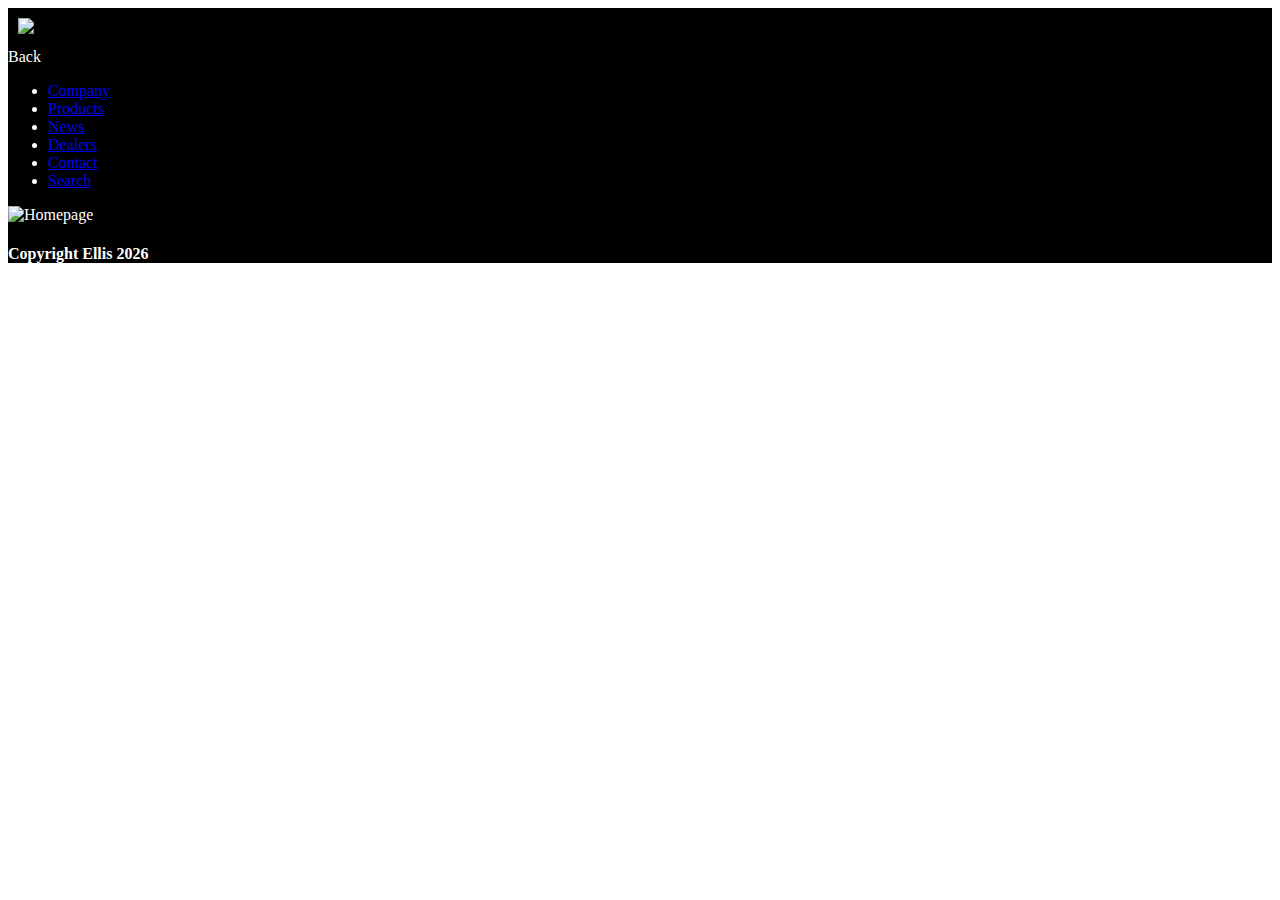
==== index.html @ 0164c62b "Versione HTML" ====
<!DOCTYPE html>
<html>
<head>
<meta charset="utf-8">
<title>jQuery Mobile Web App</title>
<link rel="stylesheet" href="https://ajax.aspnetcdn.com/ajax/jquery.mobile/1.1.1/jquery.mobile-1.1.1.min.css" />
<link href="_css/style.css" rel="stylesheet" type="text/css"/>
<script src="https://ajax.googleapis.com/ajax/libs/jquery/1.7.1/jquery.min.js"></script>
<script src="https://ajax.aspnetcdn.com/ajax/jquery.mobile/1.1.1/jquery.mobile-1.1.1.min.js"></script>
<script type="text/javascript">
var pulsante;
</script>
<script type="text/javascript" src="jquery-mobile/jquery.common.js"></script>
<!-- Custom css -->
<link rel="stylesheet" href="jquery-mobile/jqm-icon-pack-2.1.2-fa.css" />
<!-- This reference to cordova.js will allow for code hints as long as the current site has been configured as a mobile application. 
	 To configure the site as a mobile application, go to Site -> Mobile Applications -> Configure Application Framework...
<script src="/cordova.js" type="text/javascript"></script> -->
</head>
<body>
<div data-role="page" id="home" class="ui-page content">
    <div id="header" data-theme="a" data-role="header" data-position="fixed">
        <div class="logo" data-theme="a"> <img src="http://test.vision121.it/appPhoneGap/_img/logo.png" /> </div>
        <a data-icon="arrow-l" data-iconpos="left" class="ui-btn-right" data-role="button" data-rel="back">Back</a>
        <div data-role="navbar" data-grid="b" data-theme="a" >
          <ul>
            <li> <a id="btnChiSiamo" data-role="button" data-theme="a" data-transition="slide" href="company.html" > Company </a> </li>
            <li> <a id="btnProdotti" data-role="button" data-theme="a" data-transition="slide" href="products.html" > Products </a> </li>
            <li> <a id="btnNews" data-role="button" data-theme="a" data-transition="slide" href="#page4" > News </a> </li>
            <li> <a id="btnDealers" data-role="button" data-theme="a" data-transition="slide" href="#page5" > Dealers </a> </li>
            <li> <a id="btnContact" data-role="button" data-theme="a" data-transition="slide" href="#page6" > Contact </a> </li>
            <li> <a id="btnSearch" data-role="button" data-theme="a" data-transition="slide" href="#page7" > Search </a> </li>
          </ul>
        </div>
    </div>
    
    <div data-role="content">
    	<img src="http://test.vision121.it/appPhoneGap/_img/bg-homepage.jpg" alt="Homepage" title="Homepage" class="img">
    </div>
    
	<div data-role="footer" id="footerDiv">
		<h4 id="c-copyr"> </h4>
	</div>
    <script type="text/javascript">
	var my_date = new Date();	
	$("#c-copyr").text("Copyright Ellis "+my_date.getFullYear());
	</script>
</div>
</body>
</html>
---- _css/style.css ----
/* CSS Document */
#loading {
	position: fixed;
	top: 0;
	left: 0;
	width: 100%;
	height: 100%;
	z-index: 999;
	background: #000000 url(../_img/loading.gif) center center no-repeat;
}

#header .logo {
	padding:10px;	
}

.content {
	background: url('http://test.vision121.it/appPhoneGap/_img/bg.jpg') no-repeat top left #000000;
	color:#ffffff;
}

.img {
	width:100%;
}

.ui-content {
	padding:0;
}

.ui-header .ui-btn-right {
	margin:20% 0 10px 0;
}

.box-txt {
	margin:20px;
	text-align:justify;
}

#testo ul {
	margin:0;
	padding:0;
	list-style:none;
}

#testo li {
	margin:0 2% 0 2%;
	padding:0;
	list-style:none;
	float:left;
	width:46%;
}

#testo li img {
	width:100%;
}
---- jquery-mobile/jqm-icon-pack-2.1.2-fa.css ----
/*
	The following declaration increase the size of the "dot" which contains the icon
	This is because some of the font awesome icons are larger than jQuery Mobile icons
	It applies to ALL occurrences, but can be commented out or removed if necessary
*/
.ui-icon {
	width: 20px;
	height: 20px;
	-moz-border-radius: 10px;
	-webkit-border-radius: 10px;
	border-radius: 10px;
	margin-top: -10px !important;
	line-height: 20px;
}
.ui-icon:before { margin-left: 3px; }

/* fix for Github issue #6 */
.ui-btn-icon-notext .ui-btn-inner .ui-icon {
	margin: 1px 1px 2px 2px !important;
}
.ui-li-link-alt .ui-btn-inner .ui-icon {
	margin: -10px -10px auto auto !important;	
}

/* fix for icons within header bars */
.ui-navbar .ui-icon {
	margin-top: 0 !important;
}

/* supporting original icons */
.ui-icon-plus, .ui-icon-minus, .ui-icon-delete, .ui-icon-arrow-r,
.ui-icon-arrow-l, .ui-icon-arrow-u, .ui-icon-arrow-d, .ui-icon-check,
.ui-icon-gear, .ui-icon-refresh, .ui-icon-forward, .ui-icon-back,
.ui-icon-grid, .ui-icon-star, .ui-icon-alert, .ui-icon-info, .ui-icon-home, .ui-icon-search, .ui-icon-searchfield:after, 
.ui-icon-checkbox-off, .ui-icon-checkbox-on, .ui-icon-radio-off, .ui-icon-radio-on, .ui-icon-email , .ui-icon-page,
.ui-icon-question , .ui-icon-foursquare, .ui-icon-dollar , .ui-icon-euro,
.ui-icon-pound , .ui-icon-apple , .ui-icon-chat , .ui-icon-trash , .ui-icon-mappin , .ui-icon-direction,
.ui-icon-heart , .ui-icon-wrench , .ui-icon-play , .ui-icon-pause , .ui-icon-stop , .ui-icon-person , .ui-icon-music,
.ui-icon-wifi , .ui-icon-phone , .ui-icon-power ,
.ui-icon-lightning , .ui-icon-drink , .ui-icon-android {
	background-image: url('../_img/icons-18-white-pack.png') !important;
}

@media only screen and (-webkit-min-device-pixel-ratio: 1.5),
       only screen and (min--moz-device-pixel-ratio: 1.5),
       only screen and (min-resolution: 240dpi) {
	
	.ui-icon-plus, .ui-icon-minus, .ui-icon-delete, .ui-icon-arrow-r,
	.ui-icon-arrow-l, .ui-icon-arrow-u, .ui-icon-arrow-d, .ui-icon-check,
	.ui-icon-gear, .ui-icon-refresh, .ui-icon-forward, .ui-icon-back,
	.ui-icon-grid, .ui-icon-star, .ui-icon-alert, .ui-icon-info, .ui-icon-home, .ui-icon-search, .ui-icon-searchfield:after, 
	.ui-icon-checkbox-off, .ui-icon-checkbox-on, .ui-icon-radio-off, .ui-icon-radio-on, .ui-icon-email , .ui-icon-page,
	.ui-icon-question , .ui-icon-foursquare, .ui-icon-dollar , .ui-icon-euro,
	.ui-icon-pound , .ui-icon-apple , .ui-icon-chat , .ui-icon-trash , .ui-icon-mappin , .ui-icon-direction,
	.ui-icon-heart , .ui-icon-wrench , .ui-icon-play , .ui-icon-pause , .ui-icon-stop , .ui-icon-person , .ui-icon-music,
	.ui-icon-wifi , .ui-icon-phone , .ui-icon-power ,
	.ui-icon-lightning , .ui-icon-drink , .ui-icon-android {
		background-image: url('../_img/icons-36-white-pack.png');
		-moz-background-size: 774px 54px;
		-o-background-size: 774px 54px;
		-webkit-background-size: 774px 54px;
		background-size: 774px 54px;
	}
	.ui-icon-alt {
		background-image: url('../_img/icons-36-black-pack.png'	);
	}
}

/* first row */
.ui-icon-plus { background-position: 0px 1px !important; }
.ui-icon-minus { background-position: -36px 1px !important; }
.ui-icon-delete { background-position: -71px 1px !important; }
.ui-icon-arrow-r { background-position: -107px 1px !important; }
.ui-icon-arrow-l { background-position: -143px 1px !important; }
.ui-icon-arrow-u { background-position: -179px 1px !important; }
.ui-icon-arrow-d { background-position: -215px 1px !important; }
.ui-icon-check { background-position: -251px 1px !important; }
.ui-icon-gear { background-position: -287px 1px !important; }
.ui-icon-refresh { background-position: -323px 1px !important; }
.ui-icon-forward { background-position: -359px 1px !important; }
.ui-icon-back { background-position: -396px -0 !important; }
.ui-icon-grid { background-position: -431px 1px !important; }
.ui-icon-star { background-position: -467px 1px !important; }
.ui-icon-alert { background-position: -503px 1px !important; }
.ui-icon-info { background-position: -539px 1px !important; }
.ui-icon-home { background-position: -575px 1px !important; }
.ui-icon-search,.ui-icon-searchfield:after { background-position: -611px 0px !important; }
.ui-icon-checkbox-off { background-position: -681px 1px !important; }
.ui-icon-checkbox-on { background-position: -647px 1px !important; }
.ui-icon-radio-off { background-position: -752px 1px !important; }
.ui-icon-radio-on { background-position: -717px 1px !important; }

/* begin icon pack definitions */
/* second row */
.ui-icon-email { background-position: 1px -17px !important; }
.ui-icon-page { background-position: -36px -17px !important; }
.ui-icon-question { background-position: -71px -17px !important; }
.ui-icon-foursquare { background-position: -107px -17px !important; }
.ui-icon-dollar { background-position: -215px -17px !important; }
.ui-icon-euro { background-position: -251px -17px !important; }
.ui-icon-pound { background-position: -287px -17px !important; }
.ui-icon-apple { background-position: -323px -17px !important; }
.ui-icon-chat { background-position: -359px -17px !important; }
.ui-icon-trash { background-position: -395px -17px !important; }
.ui-icon-mappin { background-position: -467px -17px !important; }
.ui-icon-direction { background-position: -503px -17px !important; }
.ui-icon-heart { background-position: -539px -17px !important; }
.ui-icon-wrench { background-position: -575px -17px !important; }
.ui-icon-play { background-position: -611px -17px !important; }
.ui-icon-pause { background-position: -647px -17px !important; }
.ui-icon-stop { background-position: -683px -17px !important; }
.ui-icon-person { background-position: -719px -17px !important; }
.ui-icon-music { background-position: -755px -17px !important; }

/* third row */
.ui-icon-wifi { background-position: -35px -34px !important; }
.ui-icon-phone { background-position: -72px -36px !important; }
.ui-icon-power { background-position: -107px -35px !important; }
.ui-icon-lightning { background-position: -251px -35px !important; }
.ui-icon-android { background-position: -323px -35px !important; }




/* begin primary declarations */
@font-face {
	font-family: 'FontAwesome';
	src: url('../font/fontawesome-webfont.eot');
	src: url('../font/fontawesome-webfont.eot?#iefix') format('embedded-opentype'),
		url('../font/fontawesome-webfont.woff') format('woff'),
		url('../font/fontawesome-webfont.ttf') format('truetype'),
		url('../font/fontawesome-webfont.svgz#FontAwesomeRegular') format('svg'),
		url('../font/fontawesome-webfont.svg#FontAwesomeRegular') format('svg');
	font-weight: normal;
	font-style: normal;
}
[class^="ui-icon-"]:before, [class*=" ui-icon-"]:before {
	font-family: FontAwesome !important;
	font-weight: normal;
	font-style: normal;
	display: inline-block;
}
.ui-icon:not(.ui-icon-loading), .ui-icon-searchfield::after {
	background: #666666;
	background: rgba(0, 0, 0, .4);
	color: #ffffff;
	font-weight: normal;
	text-shadow: none;
}
/*  Font Awesome uses the Unicode Private Use Area (PUA) to ensure screen
    readers do not read off random characters that represent icons */
.ui-icon-glass:before                { content: "\f000"; margin-top: 2px; }
.ui-icon-music:before                { content: "\f001"; margin-left: 1px; margin-top: 2px; }
.ui-icon-fasearch:before               { content: "\f002"; }
.ui-icon-envelope:before             { content: "\f003"; margin-left: -1px;
										margin-left: 2px;
										margin-top: 1px;
									}
.ui-icon-heart:before                { content: "\f004";
										margin-left: 3px;
										margin-top: 2px;
									}
.ui-icon-fastar:before                 { content: "\f005"; }
.ui-icon-star-empty:before           { content: "\f006"; }
.ui-icon-user:before                 { content: "\f007"; margin-left: 4px; }
.ui-icon-film:before                 { content: "\f008"; margin-left: 2px; }
.ui-icon-th-large:before             { content: "\f009"; margin-left: 2px; margin-top: 2px; }
.ui-icon-th:before                   { content: "\f00a"; margin-left: 3px; margin-top: 2px; }
.ui-icon-th-list:before              { content: "\f00b"; margin-left: 3px; margin-top: 2px; }
.ui-icon-ok:before                   { content: "\f00c"; margin-left: 2px; }
.ui-icon-remove:before               { content: "\f00d"; margin-left: 3px; margin-top: 2px; }
.ui-icon-zoom-in:before              { content: "\f00e"; }

.ui-icon-zoom-out:before             { content: "\f010"; }
.ui-icon-off:before                  { content: "\f011"; }
.ui-icon-signal:before               { content: "\f012"; margin-left: -1px; }
.ui-icon-cog:before                  { content: "\f013"; margin-left: 3px; margin-top: 2px; }
.ui-icon-trash:before                { content: "\f014"; }
.ui-icon-fahome:before                 { content: "\f015"; }
.ui-icon-file:before                 { content: "\f016"; }
.ui-icon-time:before                 { content: "\f017"; margin-top: 2px; }
.ui-icon-road:before                 { content: "\f018"; }
.ui-icon-download-alt:before         { content: "\f019"; }
.ui-icon-download:before             { content: "\f01a"; margin-top: 2px; }
.ui-icon-upload:before               { content: "\f01b"; margin-top: 2px; }
.ui-icon-inbox:before                { content: "\f01c"; }
.ui-icon-play-circle:before          { content: "\f01d"; margin-top: 2px; }
.ui-icon-repeat:before               { content: "\f01e"; margin-top: 2px; }

/* \f020 is not a valid unicode character. all shifted one down */
.ui-icon-farefresh:before              { content: "\f021"; margin-top: 2px; }
.ui-icon-list-alt:before             { content: "\f022"; margin-left: 3px; margin-top: 2px; }
.ui-icon-lock:before                 { content: "\f023"; }
.ui-icon-flag:before                 { content: "\f024"; margin-top: 2px; }
.ui-icon-headphones:before           { content: "\f025"; }
.ui-icon-volume-off:before           { content: "\f026"; }
.ui-icon-volume-down:before          { content: "\f027"; }
.ui-icon-volume-up:before            { content: "\f028"; }
.ui-icon-qrcode:before               { content: "\f029"; }
.ui-icon-barcode:before              { content: "\f02a"; }
.ui-icon-tag:before                  { content: "\f02b"; }
.ui-icon-tags:before                 { content: "\f02c"; }
.ui-icon-book:before                 { content: "\f02d"; }
.ui-icon-bookmark:before             { content: "\f02e"; }
.ui-icon-print:before                { content: "\f02f"; }

.ui-icon-camera:before               { content: "\f030"; }
.ui-icon-font:before                 { content: "\f031"; margin-left: 2px; }
.ui-icon-bold:before                 { content: "\f032"; margin-left: 2px; }
.ui-icon-italic:before               { content: "\f033"; }
.ui-icon-text-height:before          { content: "\f034"; }
.ui-icon-text-width:before           { content: "\f035"; }
.ui-icon-align-left:before           { content: "\f036"; }
.ui-icon-align-center:before         { content: "\f037"; }
.ui-icon-align-right:before          { content: "\f038"; }
.ui-icon-align-justify:before        { content: "\f039"; }
.ui-icon-list:before                 { content: "\f03a"; }
.ui-icon-indent-left:before          { content: "\f03b"; margin-left: 0px; margin-top: 2px; }
.ui-icon-indent-right:before         { content: "\f03c"; }
.ui-icon-facetime-video:before       { content: "\f03d"; }
.ui-icon-picture:before              { content: "\f03e"; }

.ui-icon-pencil:before               { content: "\f040"; }
.ui-icon-map-marker:before           { content: "\f041"; margin-left: 3px; margin-top: 2px; }
.ui-icon-adjust:before               { content: "\f042"; margin-top: 2px; }
.ui-icon-tint:before                 { content: "\f043"; }
.ui-icon-edit:before                 { content: "\f044"; }
.ui-icon-share:before                { content: "\f045"; }
.ui-icon-facheck:before                { content: "\f046"; }
.ui-icon-move:before                 { content: "\f047"; }
.ui-icon-step-backward:before        { content: "\f048"; }
.ui-icon-fast-backward:before        { content: "\f049"; }
.ui-icon-backward:before             { content: "\f04a"; }
.ui-icon-play:before                 { content: "\f04b"; margin-left: 6px; margin-top: 2px; }
.ui-icon-pause:before                { content: "\f04c"; margin-top: 2px; }
.ui-icon-stop:before                 { content: "\f04d"; margin-top: 2px; }
.ui-icon-faforward:before              { content: "\f04e"; }

.ui-icon-fast-forward:before         { content: "\f050"; }
.ui-icon-step-forward:before         { content: "\f051"; }
.ui-icon-eject:before                { content: "\f052"; }
.ui-icon-chevron-left:before         { content: "\f053"; margin-top: 2px; }
.ui-icon-chevron-right:before        { content: "\f054"; margin-top: 2px; }
.ui-icon-plus-sign:before            { content: "\f055"; margin-top: 2px; }
.ui-icon-minus-sign:before           { content: "\f056"; margin-top: 2px; }
.ui-icon-remove-sign:before          { content: "\f057"; margin-top: 2px; }
.ui-icon-ok-sign:before              { content: "\f058"; margin-top: 2px; }
.ui-icon-question-sign:before        { content: "\f059"; margin-top: 2px; }
.ui-icon-info-sign:before            { content: "\f05a"; margin-top: 2px; }
.ui-icon-screenshot:before           { content: "\f05b"; }
.ui-icon-remove-circle:before        { content: "\f05c"; margin-top: 2px; }
.ui-icon-ok-circle:before            { content: "\f05d"; margin-top: 2px; }
.ui-icon-ban-circle:before           { content: "\f05e"; margin-top: 2px; }

.ui-icon-arrow-left:before           { content: "\f060"; }
.ui-icon-arrow-right:before          { content: "\f061"; }
.ui-icon-arrow-up:before             { content: "\f062"; }
.ui-icon-arrow-down:before           { content: "\f063"; }
.ui-icon-share-alt:before            { content: "\f064"; }
.ui-icon-resize-full:before          { content: "\f065"; }
.ui-icon-resize-small:before         { content: "\f066"; }
.ui-icon-faplus:before                 { content: "\f067"; }
.ui-icon-faminus:before                { content: "\f068"; }
.ui-icon-asterisk:before             { content: "\f069"; margin-top: 2px; }
.ui-icon-exclamation-sign:before     { content: "\f06a"; margin-top: 2px; }
.ui-icon-gift:before                 { content: "\f06b"; }
.ui-icon-leaf:before                 { content: "\f06c"; }
.ui-icon-fire:before                 { content: "\f06d"; }
.ui-icon-eye-open:before             { content: "\f06e"; }

.ui-icon-eye-close:before            { content: "\f070"; }
.ui-icon-warning-sign:before         { content: "\f071"; }
.ui-icon-plane:before                { content: "\f072"; }
.ui-icon-calendar:before             { content: "\f073"; }
.ui-icon-random:before               { content: "\f074"; }
.ui-icon-comment:before              { content: "\f075"; margin-top: 2px; }
.ui-icon-magnet:before               { content: "\f076"; margin-top: 2px; }
.ui-icon-chevron-up:before           { content: "\f077"; }
.ui-icon-chevron-down:before         { content: "\f078"; }
.ui-icon-retweet:before              { content: "\f079"; }
.ui-icon-shopping-cart:before        { content: "\f07a"; }
.ui-icon-folder-close:before         { content: "\f07b"; }
.ui-icon-folder-open:before          { content: "\f07c"; }
.ui-icon-resize-vertical:before      { content: "\f07d"; }
.ui-icon-resize-horizontal:before    { content: "\f07e"; }

.ui-icon-bar-chart:before            { content: "\f080"; }
.ui-icon-twitter-sign:before         { content: "\f081"; }
.ui-icon-facebook-sign:before        { content: "\f082"; }
.ui-icon-camera-retro:before         { content: "\f083"; }
.ui-icon-key:before                  { content: "\f084"; }
.ui-icon-cogs:before                 { content: "\f085"; }
.ui-icon-comments:before             { content: "\f086"; }
.ui-icon-thumbs-up:before            { content: "\f087"; }
.ui-icon-thumbs-down:before          { content: "\f088"; }
.ui-icon-star-half:before            { content: "\f089"; }
.ui-icon-heart-empty:before          { content: "\f08a"; margin-top: 2px; }
.ui-icon-signout:before              { content: "\f08b"; }
.ui-icon-linkedin-sign:before        { content: "\f08c"; }
.ui-icon-pushpin:before              { content: "\f08d"; }
.ui-icon-external-link:before        { content: "\f08e"; }

.ui-icon-signin:before               { content: "\f090"; }
.ui-icon-trophy:before               { content: "\f091"; }
.ui-icon-github-sign:before          { content: "\f092"; }
.ui-icon-upload-alt:before           { content: "\f093"; }
.ui-icon-lemon:before                { content: "\f094"; }
.ui-icon-phone:before                { content: "\f095"; }
.ui-icon-check-empty:before          { content: "\f096"; }
.ui-icon-bookmark-empty:before       { content: "\f097"; }
.ui-icon-phone-sign:before           { content: "\f098"; }
.ui-icon-twitter:before              { content: "\f099"; }
.ui-icon-facebook:before             { content: "\f09a"; }
.ui-icon-github:before               { content: "\f09b"; margin-top: 2px; }
.ui-icon-unlock:before               { content: "\f09c"; }
.ui-icon-credit-card:before          { content: "\f09d"; }
.ui-icon-rss:before                  { content: "\f09e"; }

.ui-icon-hdd:before                  { content: "\f0a0"; }
.ui-icon-bullhorn:before             { content: "\f0a1"; }
.ui-icon-bell:before                 { content: "\f0a2"; }
.ui-icon-certificate:before          { content: "\f0a3"; margin-top: 2px; }
.ui-icon-hand-right:before           { content: "\f0a4"; }
.ui-icon-hand-left:before            { content: "\f0a5"; }
.ui-icon-hand-up:before              { content: "\f0a6"; }
.ui-icon-hand-down:before            { content: "\f0a7"; }
.ui-icon-circle-arrow-left:before    { content: "\f0a8"; margin-top: 2px; }
.ui-icon-circle-arrow-right:before   { content: "\f0a9"; margin-top: 2px; }
.ui-icon-circle-arrow-up:before      { content: "\f0aa"; margin-top: 2px; }
.ui-icon-circle-arrow-down:before    { content: "\f0ab"; margin-top: 2px; }
.ui-icon-globe:before                { content: "\f0ac"; margin-top: 2px; }
.ui-icon-wrench:before               { content: "\f0ad"; }
.ui-icon-tasks:before                { content: "\f0ae"; }

.ui-icon-filter:before               { content: "\f0b0"; }
.ui-icon-briefcase:before            { content: "\f0b1"; }
.ui-icon-fullscreen:before           { content: "\f0b2"; }

.ui-icon-group:before                { content: "\f0c0"; }
.ui-icon-link:before                 { content: "\f0c1"; }
.ui-icon-cloud:before                { content: "\f0c2"; }
.ui-icon-beaker:before               { content: "\f0c3"; }
.ui-icon-cut:before                  { content: "\f0c4"; }
.ui-icon-copy:before                 { content: "\f0c5"; }
.ui-icon-paper-clip:before           { content: "\f0c6"; }
.ui-icon-save:before                 { content: "\f0c7"; }
.ui-icon-sign-blank:before           { content: "\f0c8"; }
.ui-icon-reorder:before              { content: "\f0c9"; }
.ui-icon-list-ul:before              { content: "\f0ca"; }
.ui-icon-list-ol:before              { content: "\f0cb"; }
.ui-icon-strikethrough:before        { content: "\f0cc"; }
.ui-icon-underline:before            { content: "\f0cd"; }
.ui-icon-table:before                { content: "\f0ce"; }

.ui-icon-magic:before                { content: "\f0d0"; }
.ui-icon-truck:before                { content: "\f0d1"; }
.ui-icon-pinterest:before            { content: "\f0d2"; margin-top: 2px; }
.ui-icon-pinterest-sign:before       { content: "\f0d3"; margin-top: 2px; }
.ui-icon-google-plus-sign:before     { content: "\f0d4"; }
.ui-icon-google-plus:before          { content: "\f0d5"; }
.ui-icon-money:before                { content: "\f0d6"; }
.ui-icon-caret-down:before           { content: "\f0d7"; margin-top: 2px; }
.ui-icon-caret-up:before             { content: "\f0d8"; }
.ui-icon-caret-left:before           { content: "\f0d9"; margin-top: 2px; }
.ui-icon-caret-right:before          { content: "\f0da"; margin-top: 2px; }
.ui-icon-columns:before              { content: "\f0db"; }
.ui-icon-sort:before                 { content: "\f0dc"; margin-top: 2px; }
.ui-icon-sort-down:before            { content: "\f0dd"; }
.ui-icon-sort-up:before              { content: "\f0de"; }

.ui-icon-envelope-alt:before         { content: "\f0e0"; }
.ui-icon-linkedin:before             { content: "\f0e1"; }
.ui-icon-undo:before                 { content: "\f0e2"; margin-top: 2px; }
.ui-icon-legal:before                { content: "\f0e3"; }
.ui-icon-dashboard:before            { content: "\f0e4"; }
.ui-icon-comment-alt:before          { content: "\f0e5"; }
.ui-icon-comments-alt:before         { content: "\f0e6"; }
.ui-icon-bolt:before                 { content: "\f0e7"; }
.ui-icon-sitemap:before              { content: "\f0e8"; }
.ui-icon-umbrella:before             { content: "\f0e9"; }
.ui-icon-paste:before                { content: "\f0ea"; }

.ui-icon-user-md:before              { content: "\f200"; }
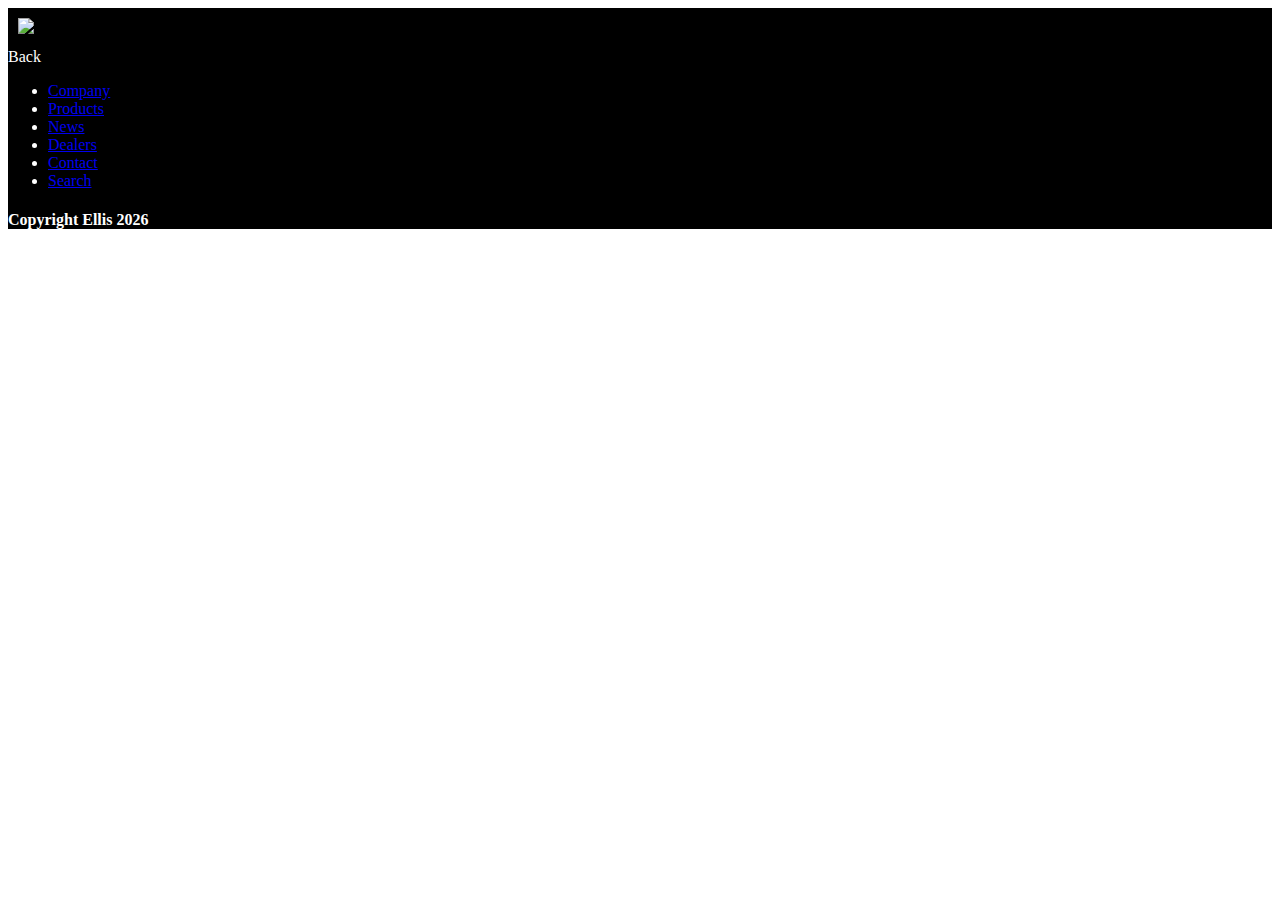
==== commit 5f5fe43d: "prova in home" ====
--- a/index.html
+++ b/index.html
@@ -16,6 +16,30 @@
 <!-- This reference to cordova.js will allow for code hints as long as the current site has been configured as a mobile application. 
 	 To configure the site as a mobile application, go to Site -> Mobile Applications -> Configure Application Framework...
 <script src="/cordova.js" type="text/javascript"></script> -->
+<script language="javascript">
+function findProd() {
+	$("#testo").empty();
+	$.ajax({
+		type: "GET",
+		url: "http://test.vision121.it/appPhoneGap/ext/findprod.php",
+		dataType: "json",
+		success: parseJson
+	});	
+}
+
+function parseJson(json) {
+	if ($(json).length != 0) {
+		$(json).each(function(index, element) {
+			//$('<li><img src="_files/immagini/'+this["immagine"]+'" alt="'+this["nome_it"]+'"  /><br />'+this["nome_it"]+'</li>').appendTo($('#testo')).trigger("create");
+			$('#testo').append(this["nome_it"]);
+        });
+	}
+}
+var pulsante = "btnProdotti";
+$(document).ready(function(e) {
+    findProd();
+});
+</script>
 </head>
 <body>
 <div data-role="page" id="home" class="ui-page content">
@@ -34,7 +58,7 @@
         </div>
     </div>
     
-    <div data-role="content">
+    <div data-role="content" id="testo">
     	<img src="http://test.vision121.it/appPhoneGap/_img/bg-homepage.jpg" alt="Homepage" title="Homepage" class="img">
     </div>
     
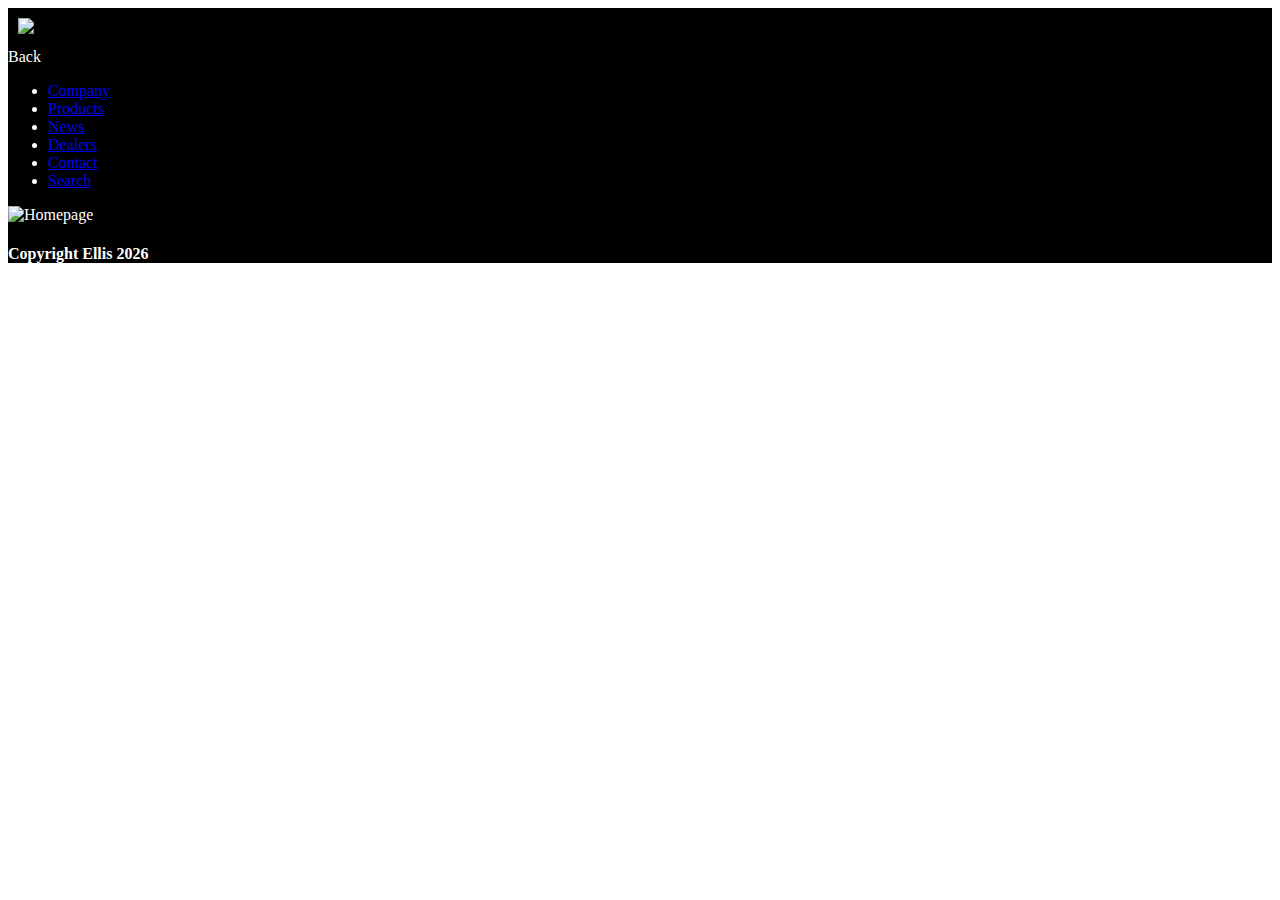
==== commit 1cde6fa0: "modifiche" ====
--- a/index.html
+++ b/index.html
@@ -16,30 +16,6 @@
 <!-- This reference to cordova.js will allow for code hints as long as the current site has been configured as a mobile application. 
 	 To configure the site as a mobile application, go to Site -> Mobile Applications -> Configure Application Framework...
 <script src="/cordova.js" type="text/javascript"></script> -->
-<script language="javascript">
-function findProd() {
-	$("#testo").empty();
-	$.ajax({
-		type: "GET",
-		url: "http://test.vision121.it/appPhoneGap/ext/findprod.php",
-		dataType: "json",
-		success: parseJson
-	});	
-}
-
-function parseJson(json) {
-	if ($(json).length != 0) {
-		$(json).each(function(index, element) {
-			//$('<li><img src="_files/immagini/'+this["immagine"]+'" alt="'+this["nome_it"]+'"  /><br />'+this["nome_it"]+'</li>').appendTo($('#testo')).trigger("create");
-			$('#testo').append(this["nome_it"]);
-        });
-	}
-}
-var pulsante = "btnProdotti";
-$(document).ready(function(e) {
-    findProd();
-});
-</script>
 </head>
 <body>
 <div data-role="page" id="home" class="ui-page content">
@@ -58,7 +34,7 @@
         </div>
     </div>
     
-    <div data-role="content" id="testo">
+    <div data-role="content">
     	<img src="http://test.vision121.it/appPhoneGap/_img/bg-homepage.jpg" alt="Homepage" title="Homepage" class="img">
     </div>
     
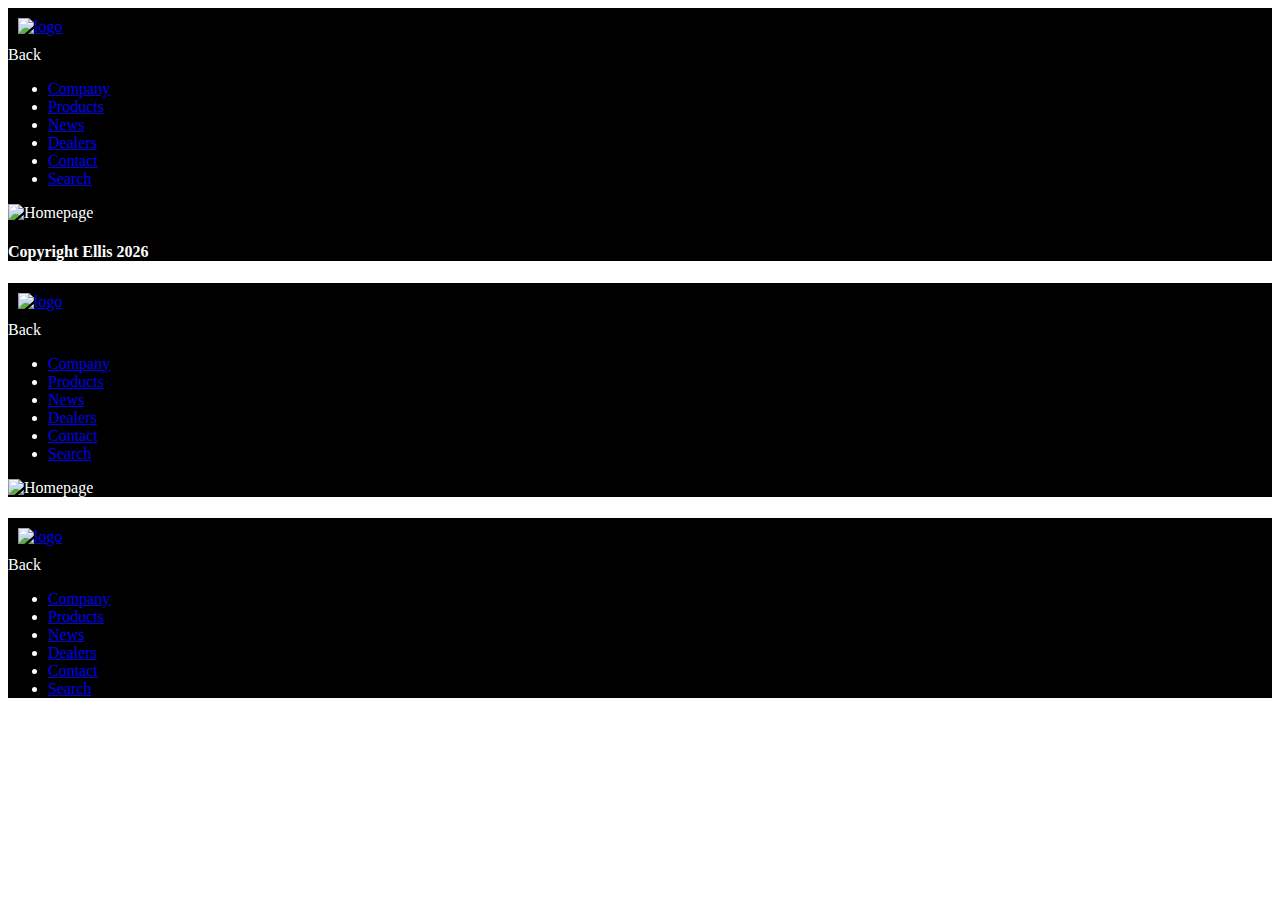
==== commit e0f68420: "prova solo home" ====
--- a/index.html
+++ b/index.html
@@ -16,16 +16,40 @@
 <!-- This reference to cordova.js will allow for code hints as long as the current site has been configured as a mobile application. 
 	 To configure the site as a mobile application, go to Site -> Mobile Applications -> Configure Application Framework...
 <script src="/cordova.js" type="text/javascript"></script> -->
+<script language="javascript">
+function findProd() {
+	$("#testo").empty();
+	$.ajax({
+		type: "GET",
+		url: "http://test.vision121.it/appPhoneGap/ext/findprod.php",
+		dataType: "json",
+		success: parseJson
+	});	
+}
+
+function parseJson(json) {
+	if ($(json).length != 0) {
+		$(json).each(function(index, element) {
+			$('<li><img src="_files/immagini/'+this["immagine"]+'" alt="'+this["nome_it"]+'"  /><br />'+this["nome_it"]+'</li>').appendTo($('#testo'));
+			//$('#testo').append(this["nome_it"]).trigger("create");
+        });
+	}
+}
+
+$(document).ready(function(e) {
+    findProd();
+});
+</script>
 </head>
 <body>
 <div data-role="page" id="home" class="ui-page content">
     <div id="header" data-theme="a" data-role="header" data-position="fixed">
-        <div class="logo" data-theme="a"> <img src="http://test.vision121.it/appPhoneGap/_img/logo.png" /> </div>
+        <div class="logo" data-theme="a"><a href="#home"><img src="http://test.vision121.it/appPhoneGap/_img/logo.png" alt="logo" /></a></div>
         <a data-icon="arrow-l" data-iconpos="left" class="ui-btn-right" data-role="button" data-rel="back">Back</a>
         <div data-role="navbar" data-grid="b" data-theme="a" >
           <ul>
-            <li> <a id="btnChiSiamo" data-role="button" data-theme="a" data-transition="slide" href="company.html" > Company </a> </li>
-            <li> <a id="btnProdotti" data-role="button" data-theme="a" data-transition="slide" href="products.html" > Products </a> </li>
+            <li> <a id="btnChiSiamo" data-role="button" data-theme="a" data-transition="slide" href="#company" > Company </a> </li>
+            <li> <a id="btnProdotti" data-role="button" data-theme="a" data-transition="slide" href="#products" > Products </a> </li>
             <li> <a id="btnNews" data-role="button" data-theme="a" data-transition="slide" href="#page4" > News </a> </li>
             <li> <a id="btnDealers" data-role="button" data-theme="a" data-transition="slide" href="#page5" > Dealers </a> </li>
             <li> <a id="btnContact" data-role="button" data-theme="a" data-transition="slide" href="#page6" > Contact </a> </li>
@@ -46,5 +70,63 @@
 	$("#c-copyr").text("Copyright Ellis "+my_date.getFullYear());
 	</script>
 </div>
+<div data-role="page" id="company" class="ui-page content">
+    <div id="header" data-theme="a" data-role="header" data-position="fixed">
+        <div class="logo" data-theme="a"> <a href="#home"><img src="http://test.vision121.it/appPhoneGap/_img/logo.png" alt="logo" /></a></div>
+        <a data-icon="arrow-l" data-iconpos="left" class="ui-btn-right" data-role="button" data-rel="back">Back</a>
+        <div data-role="navbar" data-grid="b" data-theme="a" >
+          <ul>
+            <li> <a id="btnChiSiamo" data-role="button" data-theme="a" data-transition="slide" href="#company" class="ui-btn-active" > Company </a> </li>
+            <li> <a id="btnProdotti" data-role="button" data-theme="a" data-transition="slide" href="#products" > Products </a> </li>
+            <li> <a id="btnNews" data-role="button" data-theme="a" data-transition="slide" href="#page4" > News </a> </li>
+            <li> <a id="btnDealers" data-role="button" data-theme="a" data-transition="slide" href="#page5" > Dealers </a> </li>
+            <li> <a id="btnContact" data-role="button" data-theme="a" data-transition="slide" href="#page6" > Contact </a> </li>
+            <li> <a id="btnSearch" data-role="button" data-theme="a" data-transition="slide" href="#page7" > Search </a> </li>
+          </ul>
+        </div>
+    </div>
+    
+    <div data-role="content">
+    	<img src="http://test.vision121.it/appPhoneGap/_img/bg-homepage.jpg" alt="Homepage" title="Homepage" class="img">
+    </div>
+    
+	<div data-role="footer" id="footerDiv">
+		<h4 id="c-copyr"> </h4>
+	</div>
+    <script type="text/javascript">
+	var my_date = new Date();	
+	$("#c-copyr").text("Copyright Ellis "+my_date.getFullYear());
+	</script>
+</div>
+<div data-role="page" id="products" class="ui-page content">
+    <div id="header" data-theme="a" data-role="header" data-position="fixed">
+        <div class="logo" data-theme="a"><a href="#home"><img src="http://test.vision121.it/appPhoneGap/_img/logo.png" alt="logo" /></a> </div>
+        <a data-icon="arrow-l" data-iconpos="left" class="ui-btn-right" data-role="button" data-rel="back">Back</a>
+        <div data-role="navbar" data-grid="b" data-theme="a" >
+          <ul>
+            <li> <a id="btnChiSiamo" data-role="button" data-theme="a" data-transition="slide" href="#company" > Company </a> </li>
+            <li> <a id="btnProdotti" data-role="button" data-theme="a" data-transition="slide" href="#products" class="ui-btn-active" > Products </a> </li>
+            <li> <a id="btnNews" data-role="button" data-theme="a" data-transition="slide" href="#page4" > News </a> </li>
+            <li> <a id="btnDealers" data-role="button" data-theme="a" data-transition="slide" href="#page5" > Dealers </a> </li>
+            <li> <a id="btnContact" data-role="button" data-theme="a" data-transition="slide" href="#page6" > Contact </a> </li>
+            <li> <a id="btnSearch" data-role="button" data-theme="a" data-transition="slide" href="#page7" > Search </a> </li>
+          </ul>
+        </div>
+    </div>
+    
+    <div data-role="content">
+    	<ul id="testo">
+            <li></li>
+        </ul>
+    </div>
+    
+	<div data-role="footer" id="footerDiv">
+		<h4 id="c-copyr"> </h4>
+	</div>
+    <script type="text/javascript">
+	var my_date = new Date();	
+	$("#c-copyr").text("Copyright Ellis "+my_date.getFullYear());
+	</script>
+</div>
 </body>
 </html>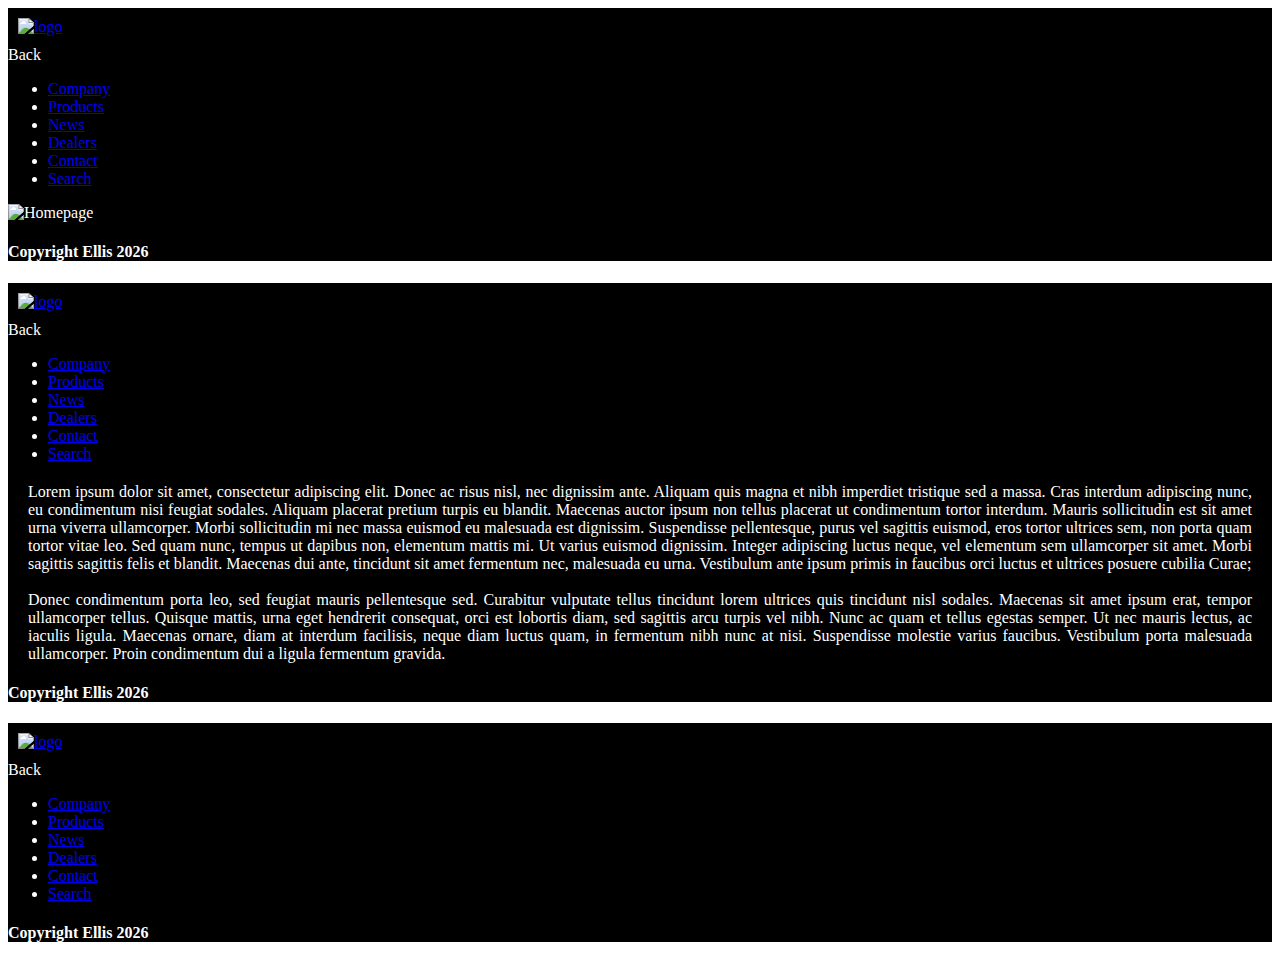
==== commit aedef29e: "Detecting language" ====
--- a/index.html
+++ b/index.html
@@ -7,9 +7,8 @@
 <link href="_css/style.css" rel="stylesheet" type="text/css"/>
 <script src="https://ajax.googleapis.com/ajax/libs/jquery/1.7.1/jquery.min.js"></script>
 <script src="https://ajax.aspnetcdn.com/ajax/jquery.mobile/1.1.1/jquery.mobile-1.1.1.min.js"></script>
-<script type="text/javascript">
-var pulsante;
-</script>
+<script>jQuery.support.localStorage = true;</script>
+<script type="text/javascript" src="jquery-mobile/jquery.offline.js"></script>
 <script type="text/javascript" src="jquery-mobile/jquery.common.js"></script>
 <!-- Custom css -->
 <link rel="stylesheet" href="jquery-mobile/jqm-icon-pack-2.1.2-fa.css" />
@@ -17,8 +16,10 @@
 	 To configure the site as a mobile application, go to Site -> Mobile Applications -> Configure Application Framework...
 <script src="/cordova.js" type="text/javascript"></script> -->
 <script language="javascript">
+
+/*
 function findProd() {
-	$("#testo").empty();
+	$("#lista-prod").empty();
 	$.ajax({
 		type: "GET",
 		url: "http://test.vision121.it/appPhoneGap/ext/findprod.php",
@@ -30,7 +31,7 @@
 function parseJson(json) {
 	if ($(json).length != 0) {
 		$(json).each(function(index, element) {
-			$('<li><img src="_files/immagini/'+this["immagine"]+'" alt="'+this["nome_it"]+'"  /><br />'+this["nome_it"]+'</li>').appendTo($('#testo'));
+			$('<li><a hreg="#det-prod"><img src="http://test.vision121.it/appPhoneGap/_files/immagini/'+this["immagine"]+'" alt="'+this["nome_it"]+'"  /></a><br />'+this["nome_it"]+'</li>').appendTo($('#lista-prod'));
 			//$('#testo').append(this["nome_it"]).trigger("create");
         });
 	}
@@ -38,7 +39,7 @@
 
 $(document).ready(function(e) {
     findProd();
-});
+});*/
 </script>
 </head>
 <body>
@@ -66,8 +67,8 @@
 		<h4 id="c-copyr"> </h4>
 	</div>
     <script type="text/javascript">
-	var my_date = new Date();	
-	$("#c-copyr").text("Copyright Ellis "+my_date.getFullYear());
+		var my_date = new Date();	
+		$("#c-copyr").text("Copyright Ellis "+my_date.getFullYear());
 	</script>
 </div>
 <div data-role="page" id="company" class="ui-page content">
@@ -87,15 +88,20 @@
     </div>
     
     <div data-role="content">
-    	<img src="http://test.vision121.it/appPhoneGap/_img/bg-homepage.jpg" alt="Homepage" title="Homepage" class="img">
+    	<div class="box-txt">
+        	Lorem ipsum dolor sit amet, consectetur adipiscing elit. Donec ac risus nisl, nec dignissim ante. Aliquam quis magna et nibh imperdiet tristique sed a massa. Cras interdum adipiscing nunc, eu condimentum nisi feugiat sodales. Aliquam placerat pretium turpis eu blandit. Maecenas auctor ipsum non tellus placerat ut condimentum tortor interdum. Mauris sollicitudin est sit amet urna viverra ullamcorper. Morbi sollicitudin mi nec massa euismod eu malesuada est dignissim. Suspendisse pellentesque, purus vel sagittis euismod, eros tortor ultrices sem, non porta quam tortor vitae leo. Sed quam nunc, tempus ut dapibus non, elementum mattis mi. Ut varius euismod dignissim. Integer adipiscing luctus neque, vel elementum sem ullamcorper sit amet. Morbi sagittis sagittis felis et blandit. Maecenas dui ante, tincidunt sit amet fermentum nec, malesuada eu urna. Vestibulum ante ipsum primis in faucibus orci luctus et ultrices posuere cubilia Curae;
+            <br>
+            <br>
+			Donec condimentum porta leo, sed feugiat mauris pellentesque sed. Curabitur vulputate tellus tincidunt lorem ultrices quis tincidunt nisl sodales. Maecenas sit amet ipsum erat, tempor ullamcorper tellus. Quisque mattis, urna eget hendrerit consequat, orci est lobortis diam, sed sagittis arcu turpis vel nibh. Nunc ac quam et tellus egestas semper. Ut nec mauris lectus, ac iaculis ligula. Maecenas ornare, diam at interdum facilisis, neque diam luctus quam, in fermentum nibh nunc at nisi. Suspendisse molestie varius faucibus. Vestibulum porta malesuada ullamcorper. Proin condimentum dui a ligula fermentum gravida.
+        </div>
     </div>
     
 	<div data-role="footer" id="footerDiv">
-		<h4 id="c-copyr"> </h4>
+		<h4 id="c-copyC"> </h4>
 	</div>
     <script type="text/javascript">
-	var my_date = new Date();	
-	$("#c-copyr").text("Copyright Ellis "+my_date.getFullYear());
+		var my_date = new Date();	
+		$("#c-copyC").text("Copyright Ellis "+my_date.getFullYear());
 	</script>
 </div>
 <div data-role="page" id="products" class="ui-page content">
@@ -105,7 +111,7 @@
         <div data-role="navbar" data-grid="b" data-theme="a" >
           <ul>
             <li> <a id="btnChiSiamo" data-role="button" data-theme="a" data-transition="slide" href="#company" > Company </a> </li>
-            <li> <a id="btnProdotti" data-role="button" data-theme="a" data-transition="slide" href="#products" class="ui-btn-active" > Products </a> </li>
+            <li> <a id="btnProdotti" data-role="button" data-theme="a" data-transition="slide" href="#products" > Products </a> </li>
             <li> <a id="btnNews" data-role="button" data-theme="a" data-transition="slide" href="#page4" > News </a> </li>
             <li> <a id="btnDealers" data-role="button" data-theme="a" data-transition="slide" href="#page5" > Dealers </a> </li>
             <li> <a id="btnContact" data-role="button" data-theme="a" data-transition="slide" href="#page6" > Contact </a> </li>
@@ -114,18 +120,18 @@
         </div>
     </div>
     
-    <div data-role="content">
-    	<ul id="testo">
+    <div data-role="content" id="dett-prod">
+    	<ul id="lista-prod">
             <li></li>
         </ul>
     </div>
     
 	<div data-role="footer" id="footerDiv">
-		<h4 id="c-copyr"> </h4>
+		<h4 id="c-copyP"> </h4>
 	</div>
     <script type="text/javascript">
 	var my_date = new Date();	
-	$("#c-copyr").text("Copyright Ellis "+my_date.getFullYear());
+	$("#c-copyP").text("Copyright Ellis "+my_date.getFullYear());
 	</script>
 </div>
 </body>
--- a/_css/style.css
+++ b/_css/style.css
@@ -30,25 +30,80 @@
 	margin:20% 0 10px 0;
 }
 
+/*company*/
 .box-txt {
 	margin:20px;
 	text-align:justify;
 }
 
-#testo ul {
+
+/* lista prodotti*/
+#lista-prod ul {
 	margin:0;
 	padding:0;
 	list-style:none;
 }
 
-#testo li {
-	margin:0 2% 0 2%;
+#lista-prod li {
+	margin:0 1% 0 1%;
 	padding:0;
 	list-style:none;
 	float:left;
 	width:46%;
 }
 
-#testo li img {
+#lista-prod li img {
 	width:100%;
-}+}
+
+/*DETT PROD*/
+#menu-prod {
+	width:98%;
+	margin:1%;
+	float:left;
+	font-size:3em;
+	text-shadow:#CCC 1px 1px;
+}
+
+#dett-prod-img {
+	width:98%;
+	float:left;
+	clear:both;
+}
+
+#dett-prod-txt {
+	width:98%;
+	margin:1%;
+	float:left;
+	clear:both;
+	font-size:1.5em;
+}
+
+#dett-prod-txt h2 {
+	font-size:2em;
+}
+
+
+
+
+
+
+
+
+
+
+
+
+
+
+
+
+
+
+
+
+
+
+
+
+
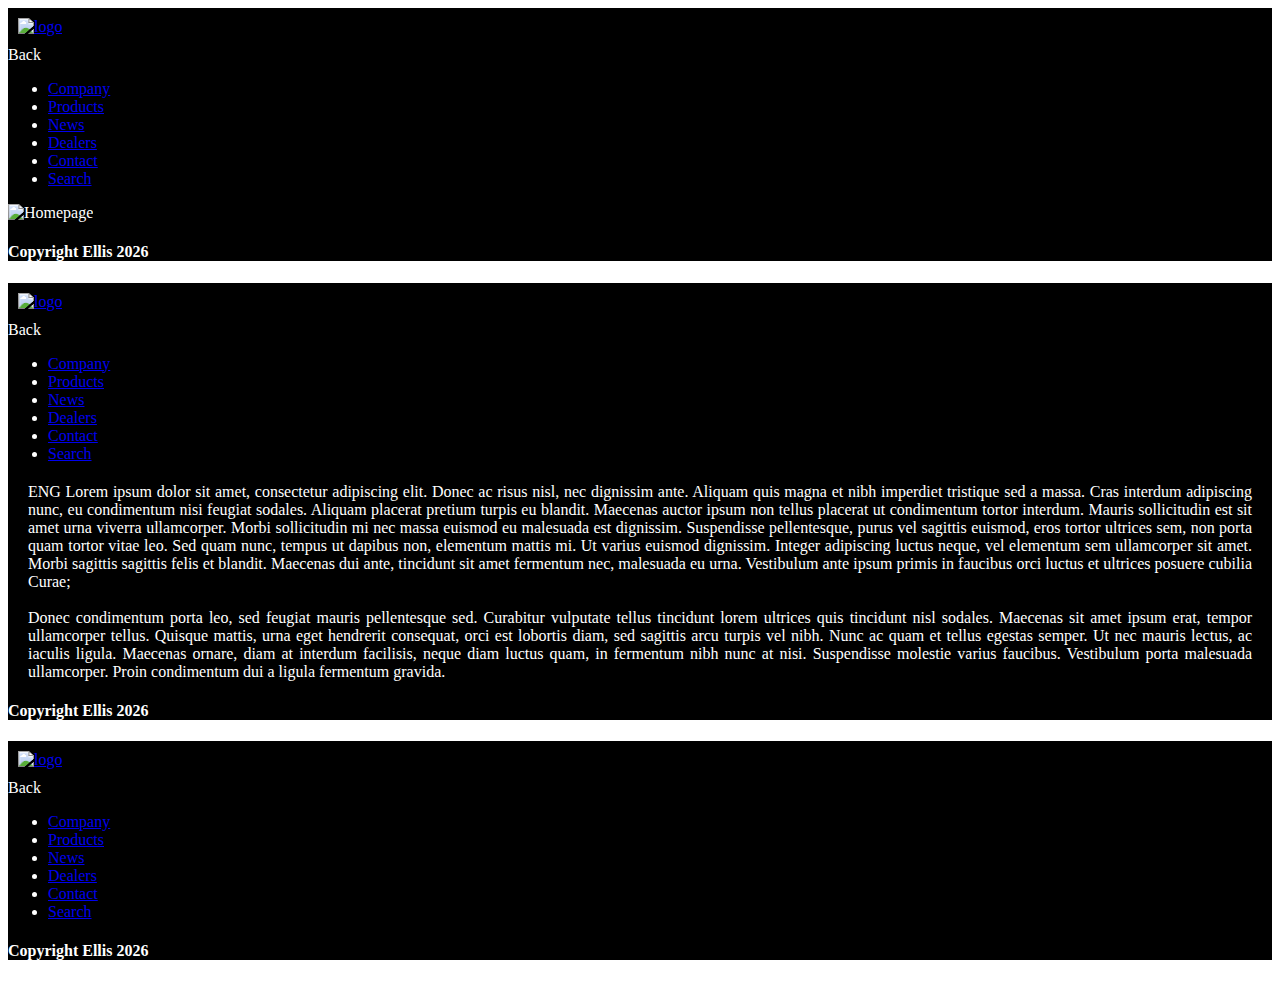
==== commit 9232cdf6: "Prova lingua company" ====
--- a/index.html
+++ b/index.html
@@ -88,11 +88,8 @@
     </div>
     
     <div data-role="content">
-    	<div class="box-txt">
-        	Lorem ipsum dolor sit amet, consectetur adipiscing elit. Donec ac risus nisl, nec dignissim ante. Aliquam quis magna et nibh imperdiet tristique sed a massa. Cras interdum adipiscing nunc, eu condimentum nisi feugiat sodales. Aliquam placerat pretium turpis eu blandit. Maecenas auctor ipsum non tellus placerat ut condimentum tortor interdum. Mauris sollicitudin est sit amet urna viverra ullamcorper. Morbi sollicitudin mi nec massa euismod eu malesuada est dignissim. Suspendisse pellentesque, purus vel sagittis euismod, eros tortor ultrices sem, non porta quam tortor vitae leo. Sed quam nunc, tempus ut dapibus non, elementum mattis mi. Ut varius euismod dignissim. Integer adipiscing luctus neque, vel elementum sem ullamcorper sit amet. Morbi sagittis sagittis felis et blandit. Maecenas dui ante, tincidunt sit amet fermentum nec, malesuada eu urna. Vestibulum ante ipsum primis in faucibus orci luctus et ultrices posuere cubilia Curae;
-            <br>
-            <br>
-			Donec condimentum porta leo, sed feugiat mauris pellentesque sed. Curabitur vulputate tellus tincidunt lorem ultrices quis tincidunt nisl sodales. Maecenas sit amet ipsum erat, tempor ullamcorper tellus. Quisque mattis, urna eget hendrerit consequat, orci est lobortis diam, sed sagittis arcu turpis vel nibh. Nunc ac quam et tellus egestas semper. Ut nec mauris lectus, ac iaculis ligula. Maecenas ornare, diam at interdum facilisis, neque diam luctus quam, in fermentum nibh nunc at nisi. Suspendisse molestie varius faucibus. Vestibulum porta malesuada ullamcorper. Proin condimentum dui a ligula fermentum gravida.
+    	<div class="box-txt" id="cont-company">
+        	
         </div>
     </div>
     
